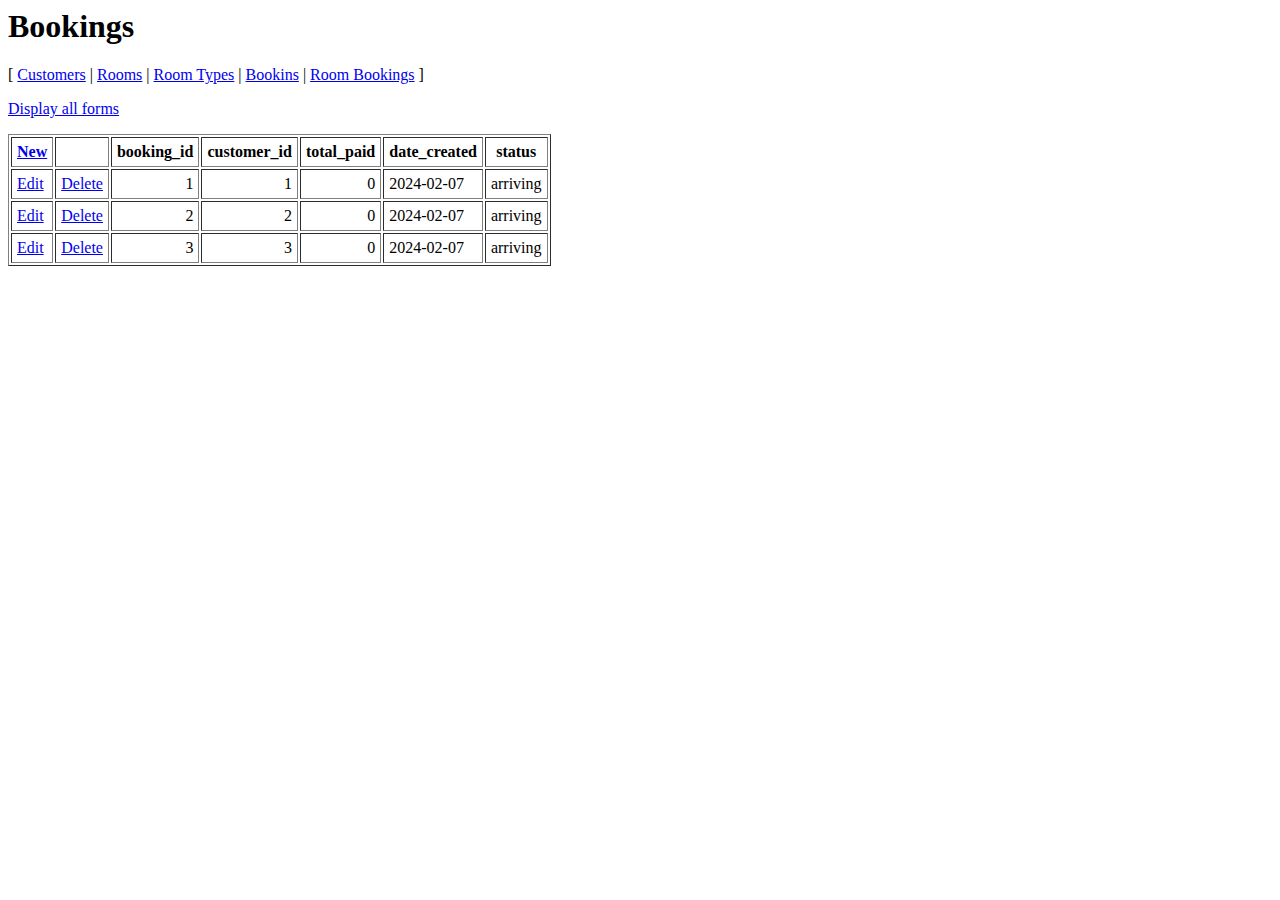
==== bookings.html @ be417090 "Create bookings.html" ====
<html>
<head>
<title>Bookings</title>
<link href="style.css" rel="stylesheet" type="text/css" />
<script language="JavaScript">
		function showform(dowhat) {
			/*
			* four DIVS: browse, insert, update, delete
			* this function sets one visible the others not
			*/
			if (dowhat == 'insert'){
				document.getElementById('browse').style.display = 'none';
				document.getElementById('insert').style.display = 'block';
				document.getElementById('update').style.display = 'none';
				document.getElementById('delete').style.display = 'none';
			}
			else if (dowhat == 'update'){
				document.getElementById('browse').style.display = 'none';
				document.getElementById('insert').style.display = 'none';
				document.getElementById('update').style.display = 'block';
				document.getElementById('delete').style.display = 'none';
			}
			else if (dowhat == 'delete'){
				document.getElementById('browse').style.display = 'none';
				document.getElementById('insert').style.display = 'none';
				document.getElementById('update').style.display = 'none';
				document.getElementById('delete').style.display = 'block';
			}
      else if (dowhat == 'all'){
				document.getElementById('browse').style.display = 'block';
				document.getElementById('insert').style.display = 'block';
				document.getElementById('update').style.display = 'block';
				document.getElementById('delete').style.display = 'block';
			}
			else { //by default display browse
				document.getElementById('browse').style.display = 'block';
				document.getElementById('insert').style.display = 'none';
				document.getElementById('update').style.display = 'none';
				document.getElementById('delete').style.display = 'none';
			}
		}
    function newBooking() { showform('insert'); }
    function updateBooking(bid) { showform('update'); }
    function deleteBooking(bid) { showform ('delete'); }
    function browseBookings() { showform ('browse'); }
    function showAll() { showform ('all'); }
</script>
</head>

<body onload="browseBookings()">
<h1>Bookings</h1>

[ <a href="customers.html">Customers</a> | <a href="rooms.html">Rooms</a> | <a href="room_types.html">Room Types</a>  | <a href="bookings">Bookins</a>  | <a href="room_bookings.html">Room Bookings</a> ]

<div id="browse">
<p><a href="#" onClick="showAll()">Display all forms</a> </p>
<table border="1" cellpadding="5">
  <tr>
    <th><a href="#" onClick="newBooking()">New</a></th>
    <th></th>
    <th>booking_id</th>
    <th>customer_id</th>
    <th>total_paid</th>
    <th>date_created</th>
    <th>status</th>
  </tr>
  <tr>
    <td><a href="#" onClick="updateBooking('this.booking_id')">Edit</a></td>
    <td><a href="#" onclick="deleteBooking('this.booking_id')">Delete</a></td>
    <td align="right" >1</td>
    <td align="right" >1</td>
    <td align="right" >0</td>
    <td>2024-02-07</td>
    <td>arriving</td>
  </tr>
  <tr>
    <td><a href="#" onClick="updateBooking('this.booking_id')">Edit</a></td>
    <td><a href="#" onclick="deleteBooking('this.booking_id')">Delete</a></td>
    <td align="right" >2</td>
    <td align="right" >2</td>
    <td align="right" >0</td>
    <td>2024-02-07</td>
    <td>arriving</td>
  </tr>
  <tr>
    <td><a href="#" onClick="updateBooking('this.booking_id')">Edit</a></td>
    <td><a href="#" onclick="deleteBooking('this.booking_id')">Delete</a></td>
    <td align="right" >3</td>
    <td align="right" >3</td>
    <td align="right" >0</td>
    <td>2024-02-07</td>
    <td>arriving</td>
  </tr>
</table>
<p>&nbsp;</p>
</div> <!-- browse -->
<div id="insert">
    <form method="POST" id="addBooking">
        <legend><strong>Add Booking</strong></legend>
          <fieldset class="fields">
            <label> Customer ID </label> <input type="text" name="customer_id">
            <label> Total Paid</label> <input type="text" name="total_paid">
            <label> Date </label> <input type="date" name="date_created">
            <label> Status</label> <select name="status"> 
              <option value="0">&nbsp;</option>
              <option value="1">arriving</option>
              <option value="2">checkedin unpaid</option>
              <option value="3">checkedin paid</option>
              <option value="3">checked out</option>
              </select>
        </fieldset>
          <input class="btn" type="submit" id="addBooking" value="Add Booking">
          <input class="btn" type="button" value="Cancel" onClick="browseBookings()">
	</form> 
</div><!-- insert -->
<p>&nbsp;</p>
<div id="update">
    <form method="POST" id="UpdateBooking">
        <legend><strong>Update Booking</strong></legend>
          <fieldset class="fields">
          <input type="hidden" name="booking_id" id="updatebooking_id">
            <label> Customer ID </label> <input type="text" name="customer_id">
            <label> Total Paid </label> <input type="text" name="total_paid">
            <label> Date </label> <input type="date" name="date_created">
            <label> Status</label> <select name="status"> 
              <option value="0">&nbsp;</option>
              <option value="1">arriving</option>
              <option value="2">checkedin unpaid</option>
              <option value="3">checkedin paid</option>
              <option value="3">checked out</option>
              </select>  
          </fieldset>
          <input class="btn" type="submit" id="UpdateSaveBooking" value="Save Update Booking">
          <input class="btn" type="button" value="Cancel" onClick="browseBookings()">
	</form> 
</div><!-- update -->
<p>&nbsp;</p>
<div id="delete" style="display: block">
  <form method="POST" id="deleteBooking">
      <legend><strong>Delete Booking</strong></legend>
          <fieldset class="fields">
          <p>Are you sure you wish to delete the following?</p>
          <input type="hidden" name="booking_id" id="deletebooking_id" value="1">
          <label><strong>ID:</strong></label> 
            <label> <strong>Customer</strong> </label>
            
    </fieldset>
    <input class="btn" type="submit" id="DeleteBooking" value="Delete Booking">
          <input class="btn" type="button" value="Cancel" onClick="browseBookings()">
  </form> 
</div><!-- delete -->

</body>
</html>
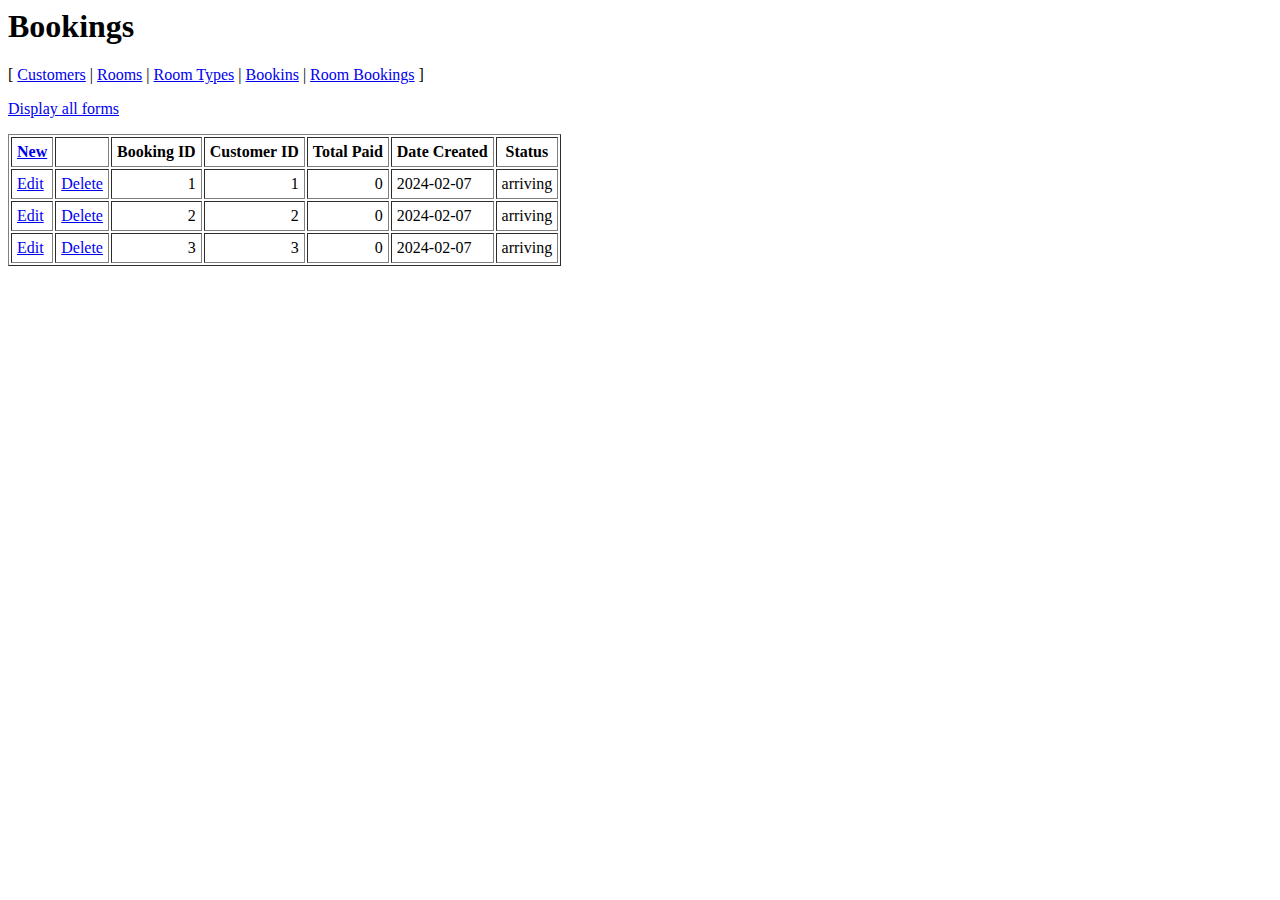
==== commit 740ca9a7: "Create rooms.html" ====
--- a/bookings.html
+++ b/bookings.html
@@ -58,11 +58,11 @@
   <tr>
     <th><a href="#" onClick="newBooking()">New</a></th>
     <th></th>
-    <th>booking_id</th>
-    <th>customer_id</th>
-    <th>total_paid</th>
-    <th>date_created</th>
-    <th>status</th>
+    <th>Booking ID</th>
+    <th>Customer ID</th>
+    <th>Total Paid</th>
+    <th>Date Created</th>
+    <th>Status</th>
   </tr>
   <tr>
     <td><a href="#" onClick="updateBooking('this.booking_id')">Edit</a></td>
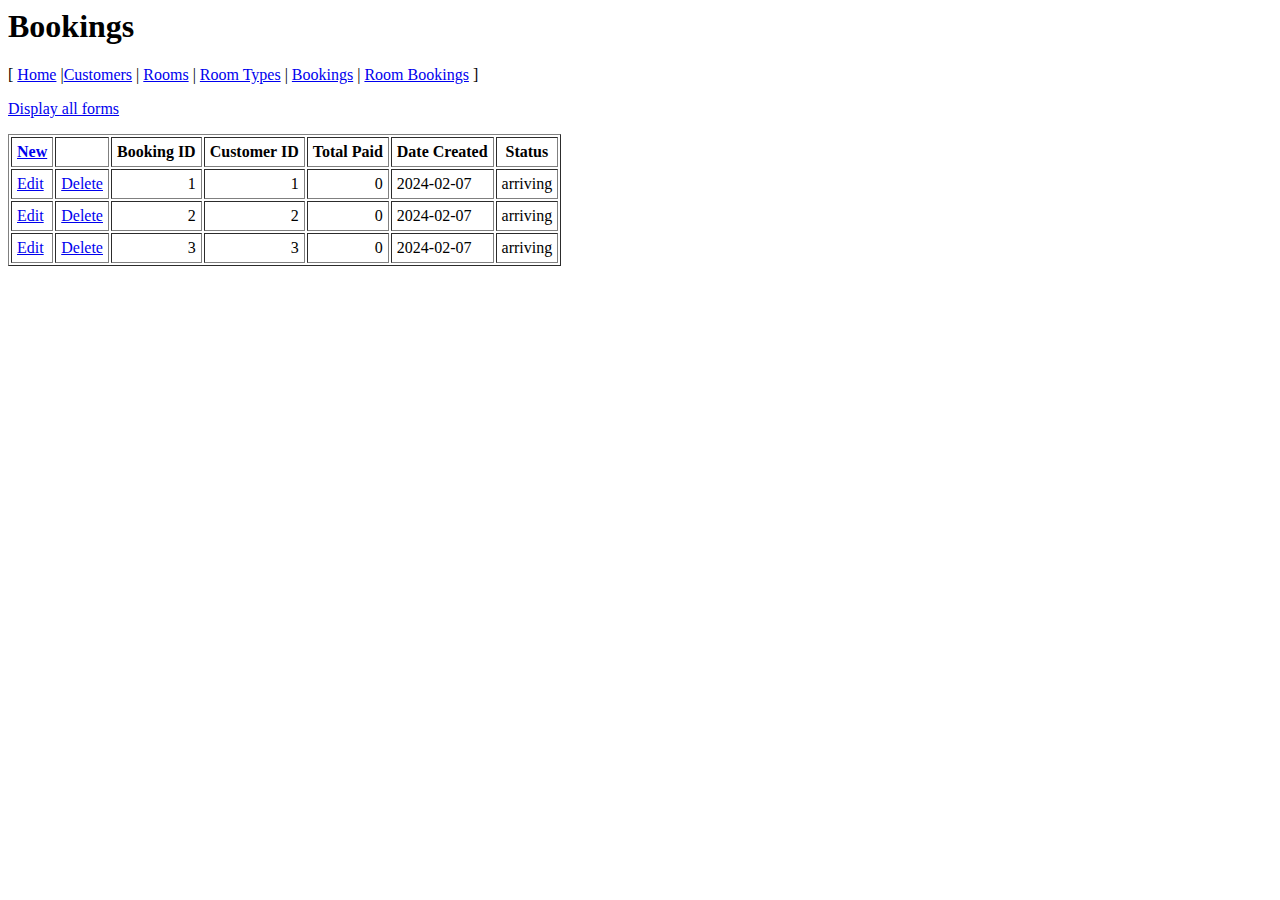
==== commit b04ccbdb: "Add index.html page" ====
--- a/bookings.html
+++ b/bookings.html
@@ -26,7 +26,7 @@
 				document.getElementById('update').style.display = 'none';
 				document.getElementById('delete').style.display = 'block';
 			}
-      else if (dowhat == 'all'){
+            else if (dowhat == 'all'){
 				document.getElementById('browse').style.display = 'block';
 				document.getElementById('insert').style.display = 'block';
 				document.getElementById('update').style.display = 'block';
@@ -50,8 +50,9 @@
 <body onload="browseBookings()">
 <h1>Bookings</h1>
 
-[ <a href="customers.html">Customers</a> | <a href="rooms.html">Rooms</a> | <a href="room_types.html">Room Types</a>  | <a href="bookings">Bookins</a>  | <a href="room_bookings.html">Room Bookings</a> ]
-
+[ <a href="index.html">Home</a> |<a href="customers.html">Customers</a> | <a href="rooms.html">Rooms</a> | <a href="room_types.html">Room Types</a>  |
+ <a href="bookings.html">Bookings</a>  | <a href="room_bookings.html">Room Bookings</a> ]
+ 
 <div id="browse">
 <p><a href="#" onClick="showAll()">Display all forms</a> </p>
 <table border="1" cellpadding="5">
@@ -139,10 +140,10 @@
   <form method="POST" id="deleteBooking">
       <legend><strong>Delete Booking</strong></legend>
           <fieldset class="fields">
-          <p>Are you sure you wish to delete the following?</p>
+          <p>Are you sure you wish to delete the following booking?</p>
           <input type="hidden" name="booking_id" id="deletebooking_id" value="1">
-          <label><strong>ID:</strong></label> 
-            <label> <strong>Customer</strong> </label>
+          <label><strong>Booking ID:</strong></label> 
+
             
     </fieldset>
     <input class="btn" type="submit" id="DeleteBooking" value="Delete Booking">
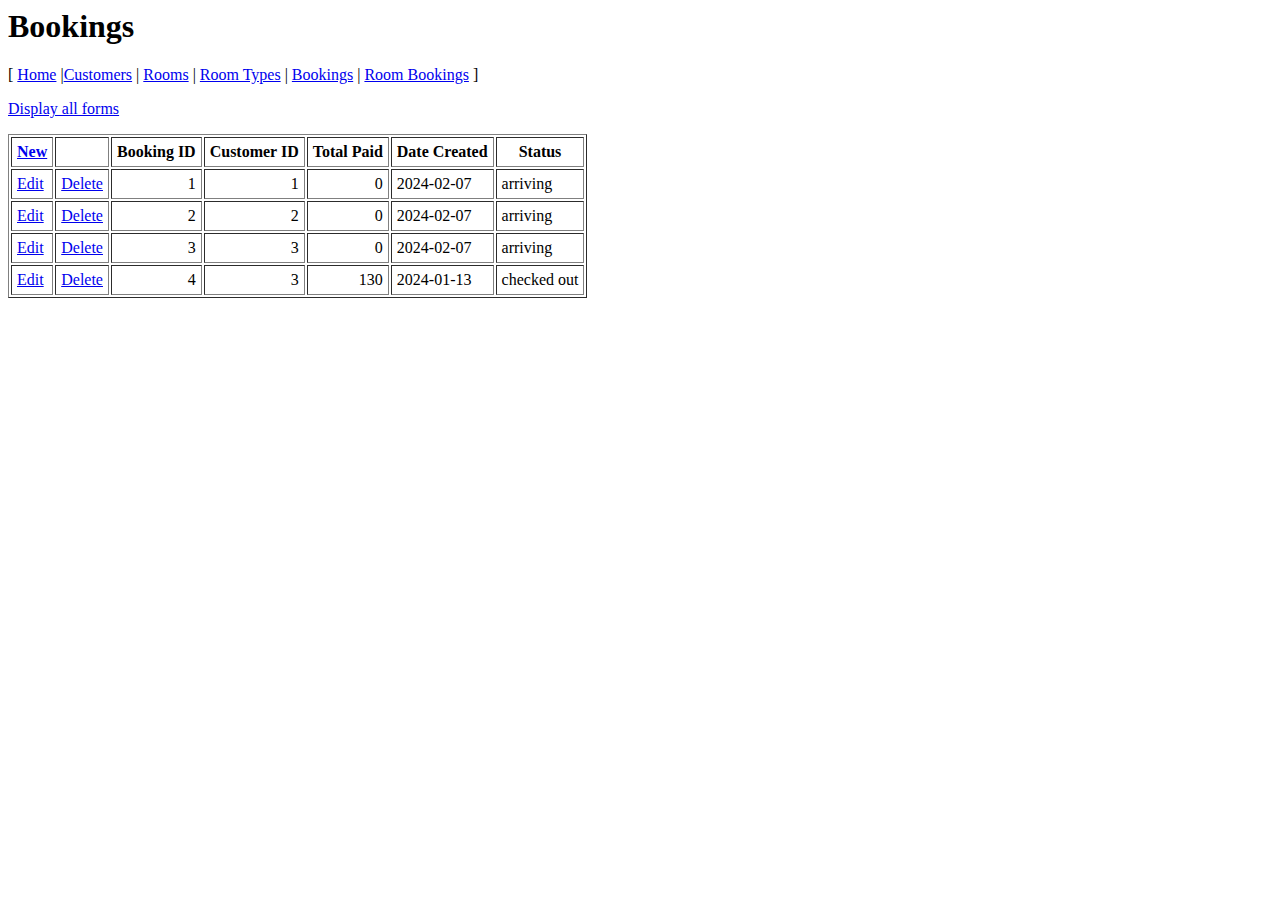
==== commit 4fe24353: "Correct files this time" ====
--- a/bookings.html
+++ b/bookings.html
@@ -1,44 +1,51 @@
+<!--Sources and References: Adapted sample code from Project Step 3 Draft Version Assignment Page;
+used sample website code for BSG database as starting point for all html pages.-->
+
 <html>
 <head>
 <title>Bookings</title>
 <link href="style.css" rel="stylesheet" type="text/css" />
 <script language="JavaScript">
+  /*Determines which forms are shown; default is browseBookings*/
 		function showform(dowhat) {
-			/*
-			* four DIVS: browse, insert, update, delete
-			* this function sets one visible the others not
-			*/
+      
+      /*If 'New' button is clicked, the insert form is shown, and all other forms are hidden*/
 			if (dowhat == 'insert'){
 				document.getElementById('browse').style.display = 'none';
 				document.getElementById('insert').style.display = 'block';
 				document.getElementById('update').style.display = 'none';
 				document.getElementById('delete').style.display = 'none';
 			}
+       /*If 'Edit' button is clicked, the update form is shown, and all other forms are hidden*/
 			else if (dowhat == 'update'){
 				document.getElementById('browse').style.display = 'none';
 				document.getElementById('insert').style.display = 'none';
 				document.getElementById('update').style.display = 'block';
 				document.getElementById('delete').style.display = 'none';
 			}
+       /*If 'Delete' button is clicked, the delete form is shown, and all other forms are hidden*/
 			else if (dowhat == 'delete'){
 				document.getElementById('browse').style.display = 'none';
 				document.getElementById('insert').style.display = 'none';
 				document.getElementById('update').style.display = 'none';
 				document.getElementById('delete').style.display = 'block';
 			}
+      /*If 'display all forms' is clicked, all forms are shown*/
             else if (dowhat == 'all'){
 				document.getElementById('browse').style.display = 'block';
 				document.getElementById('insert').style.display = 'block';
 				document.getElementById('update').style.display = 'block';
 				document.getElementById('delete').style.display = 'block';
 			}
-			else { //by default display browse
+      /*By default, only the data table is displayed*/
+			else {
 				document.getElementById('browse').style.display = 'block';
 				document.getElementById('insert').style.display = 'none';
 				document.getElementById('update').style.display = 'none';
 				document.getElementById('delete').style.display = 'none';
 			}
 		}
+    // Defines the specific functions for each CRUD operation
     function newBooking() { showform('insert'); }
     function updateBooking(bid) { showform('update'); }
     function deleteBooking(bid) { showform ('delete'); }
@@ -50,14 +57,18 @@
 <body onload="browseBookings()">
 <h1>Bookings</h1>
 
+<!--Navigation bar with links to every page-->
 [ <a href="index.html">Home</a> |<a href="customers.html">Customers</a> | <a href="rooms.html">Rooms</a> | <a href="room_types.html">Room Types</a>  |
  <a href="bookings.html">Bookings</a>  | <a href="room_bookings.html">Room Bookings</a> ]
  
+
 <div id="browse">
-<p><a href="#" onClick="showAll()">Display all forms</a> </p>
+<!--Displays all data currently in table-->
+<p><a href="#" onClick="showAll()">Display all forms</a> </p> <!--Event handler for 'Display all forms' button-->
 <table border="1" cellpadding="5">
   <tr>
-    <th><a href="#" onClick="newBooking()">New</a></th>
+    
+    <th><a href="#" onClick="newBooking()">New</a></th> <!--Event handler for 'New' button-->
     <th></th>
     <th>Booking ID</th>
     <th>Customer ID</th>
@@ -66,8 +77,8 @@
     <th>Status</th>
   </tr>
   <tr>
-    <td><a href="#" onClick="updateBooking('this.booking_id')">Edit</a></td>
-    <td><a href="#" onclick="deleteBooking('this.booking_id')">Delete</a></td>
+    <td><a href="#" onClick="updateBooking('this.booking_id')">Edit</a></td> <!--Event handler for 'Edit' button-->
+    <td><a href="#" onclick="deleteBooking('this.booking_id')">Delete</a></td> <!--Event handler for 'Delete' button-->
     <td align="right" >1</td>
     <td align="right" >1</td>
     <td align="right" >0</td>
@@ -92,17 +103,35 @@
     <td>2024-02-07</td>
     <td>arriving</td>
   </tr>
+  <tr>
+    <td><a href="#" onClick="updateBooking('this.booking_id')">Edit</a></td>
+    <td><a href="#" onclick="deleteBooking('this.booking_id')">Delete</a></td>
+    <td align="right" >4</td>
+    <td align="right" >3</td>
+    <td align="right" >130</td>
+    <td>2024-01-13</td>
+    <td>checked out</td>
+  </tr>
 </table>
 <p>&nbsp;</p>
 </div> <!-- browse -->
 <div id="insert">
+  <!--Form to create a new entry in table, can input Customer_ID 
+    from drop down (populated from customers table), total paid, date created, and status.
+  booking_id cannot be input because it is auto-incremented-->
     <form method="POST" id="addBooking">
         <legend><strong>Add Booking</strong></legend>
           <fieldset class="fields">
-            <label> Customer ID </label> <input type="text" name="customer_id">
+            <!--Drop-down menu of current customer ids; sample data for now-->
+            <label> Customer ID </label><select name="customer_id"> 
+              <option value="1">1</option>
+              <option value="2">2</option>
+              <option value="3">3</option>
+              <option value="3">4</option>
+              </select>
             <label> Total Paid</label> <input type="text" name="total_paid">
             <label> Date </label> <input type="date" name="date_created">
-            <label> Status</label> <select name="status"> 
+            <label> Status</label> <select name="status">  <!--Drop-down menu to select customer status-->
               <option value="0">&nbsp;</option>
               <option value="1">arriving</option>
               <option value="2">checkedin unpaid</option>
@@ -110,19 +139,27 @@
               <option value="3">checked out</option>
               </select>
         </fieldset>
-          <input class="btn" type="submit" id="addBooking" value="Add Booking">
-          <input class="btn" type="button" value="Cancel" onClick="browseBookings()">
+        <!--Event handlers for submit and cancel buttons-->
+          <input class="btn" type="submit" id="addBooking" value="Add Booking"> 
+          <input class="btn" type="button" value="Cancel" onClick="browseBookings()"> 
 	</form> 
 </div><!-- insert -->
 <p>&nbsp;</p>
 <div id="update">
+    <!--Form to update info in an entry in table; can update amount paid and status-->
     <form method="POST" id="UpdateBooking">
         <legend><strong>Update Booking</strong></legend>
           <fieldset class="fields">
           <input type="hidden" name="booking_id" id="updatebooking_id">
-            <label> Customer ID </label> <input type="text" name="customer_id">
+           <!--Drop-down menu to select customer_id, populated from customers table-->
+            <label> Customer ID </label><select name="customer_id"> 
+              <option value="1">1</option>
+              <option value="2">2</option>
+              <option value="3">3</option>
+              <option value="3">4</option>
+              </select>
             <label> Total Paid </label> <input type="text" name="total_paid">
-            <label> Date </label> <input type="date" name="date_created">
+             <!--Drop-down menu to select status-->
             <label> Status</label> <select name="status"> 
               <option value="0">&nbsp;</option>
               <option value="1">arriving</option>
@@ -131,21 +168,22 @@
               <option value="3">checked out</option>
               </select>  
           </fieldset>
+           <!--Event handlers for submit and cancel buttons-->
           <input class="btn" type="submit" id="UpdateSaveBooking" value="Save Update Booking">
           <input class="btn" type="button" value="Cancel" onClick="browseBookings()">
 	</form> 
 </div><!-- update -->
 <p>&nbsp;</p>
 <div id="delete" style="display: block">
+   <!--Form to delete a booking record-->
   <form method="POST" id="deleteBooking">
       <legend><strong>Delete Booking</strong></legend>
           <fieldset class="fields">
           <p>Are you sure you wish to delete the following booking?</p>
           <input type="hidden" name="booking_id" id="deletebooking_id" value="1">
-          <label><strong>Booking ID:</strong></label> 
-
-            
+          <label><strong>Booking ID: 3</strong></label> <!--Example data-->
     </fieldset>
+    <!--Event handlers for submit and cancel buttons-->
     <input class="btn" type="submit" id="DeleteBooking" value="Delete Booking">
           <input class="btn" type="button" value="Cancel" onClick="browseBookings()">
   </form> 
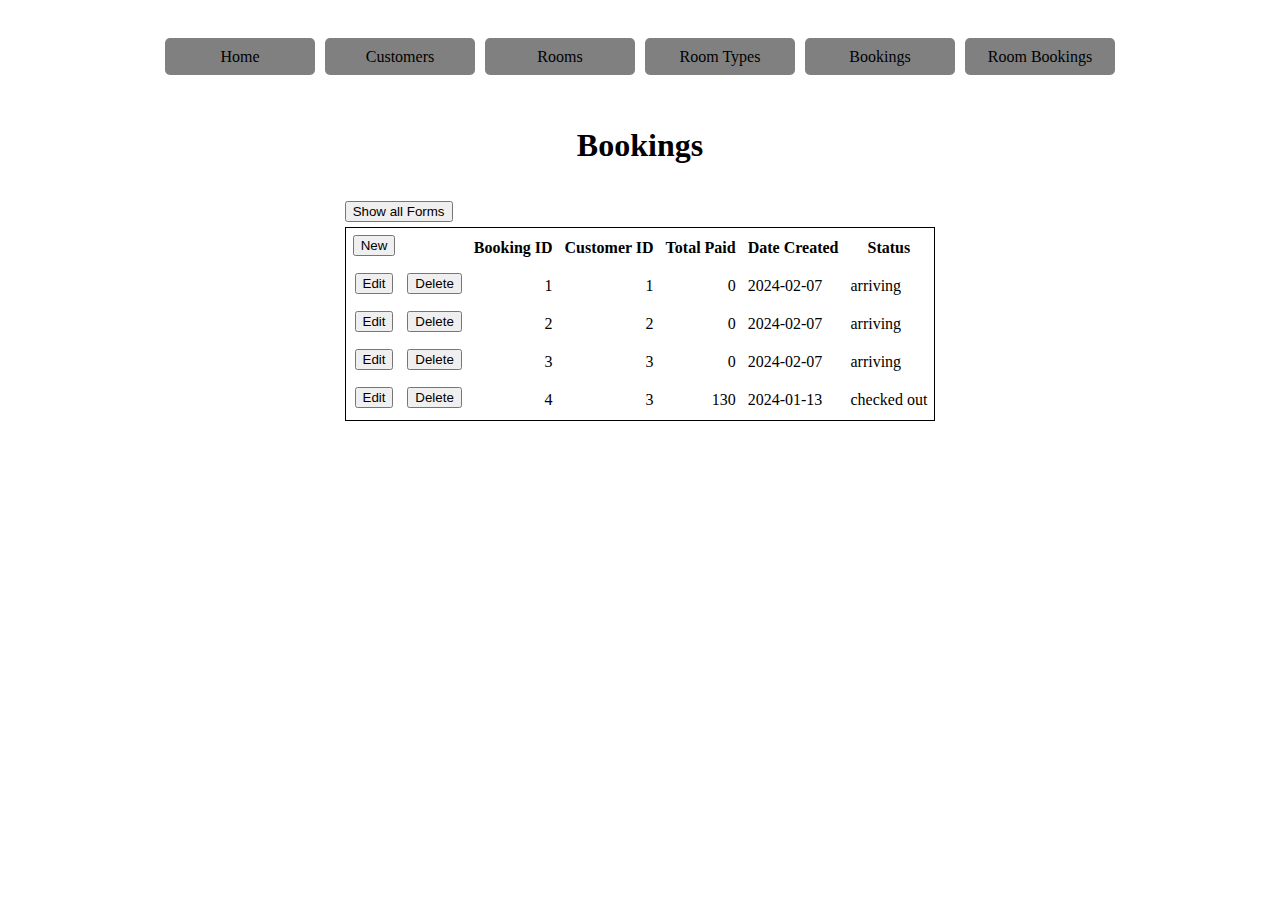
==== commit ed00f9a3: "Syncing files" ====
--- a/bookings.html
+++ b/bookings.html
@@ -4,7 +4,7 @@
 <html>
 <head>
 <title>Bookings</title>
-<link href="style.css" rel="stylesheet" type="text/css" />
+<link rel="stylesheet" href="style.css" type="text/css" />
 <script language="JavaScript">
   /*Determines which forms are shown; default is browseBookings*/
 		function showform(dowhat) {
@@ -55,20 +55,26 @@
 </head>
 
 <body onload="browseBookings()">
-<h1>Bookings</h1>
 
 <!--Navigation bar with links to every page-->
-[ <a href="index.html">Home</a> |<a href="customers.html">Customers</a> | <a href="rooms.html">Rooms</a> | <a href="room_types.html">Room Types</a>  |
- <a href="bookings.html">Bookings</a>  | <a href="room_bookings.html">Room Bookings</a> ]
- 
+<nav>
+  <a href="index.html">Home</a> 
+  <a href="customers.html">Customers</a> 
+  <a href="rooms.html">Rooms</a> 
+  <a href="room_types.html">Room Types</a> 
+  <a href="bookings.html">Bookings</a> 
+  <a href="room_bookings.html">Room Bookings</a> 
+</nav>
+
+<h1>Bookings</h1>
 
 <div id="browse">
 <!--Displays all data currently in table-->
-<p><a href="#" onClick="showAll()">Display all forms</a> </p> <!--Event handler for 'Display all forms' button-->
-<table border="1" cellpadding="5">
+<p><input type="button" href="#"onClick="showAll()" value = "Show all Forms"><!--Event handler for 'Display all forms' button-->
+<table cellpadding="5">
   <tr>
     
-    <th><a href="#" onClick="newBooking()">New</a></th> <!--Event handler for 'New' button-->
+    <th> <input type="button" href="#" onClick="newBooking()" value = "New"></th> <!--Event handler for 'New' button -->
     <th></th>
     <th>Booking ID</th>
     <th>Customer ID</th>
@@ -77,17 +83,17 @@
     <th>Status</th>
   </tr>
   <tr>
-    <td><a href="#" onClick="updateBooking('this.booking_id')">Edit</a></td> <!--Event handler for 'Edit' button-->
-    <td><a href="#" onclick="deleteBooking('this.booking_id')">Delete</a></td> <!--Event handler for 'Delete' button-->
-    <td align="right" >1</td>
+    <th> <input type="button" href="#" onClick="updateBooking('this.booking_id')" value = "Edit"></th> <!--Event handler for 'Edit' button -->
+    <th> <input type="button" href="#" onclick="deleteBooking('this.booking_id')" value = "Delete"></th> <!--Event handler for 'Delete' button -->
+    <td align="right">1</td>
     <td align="right" >1</td>
     <td align="right" >0</td>
     <td>2024-02-07</td>
     <td>arriving</td>
   </tr>
   <tr>
-    <td><a href="#" onClick="updateBooking('this.booking_id')">Edit</a></td>
-    <td><a href="#" onclick="deleteBooking('this.booking_id')">Delete</a></td>
+    <th> <input type="button" href="#" onClick="updateBooking('this.booking_id')" value = "Edit"></th> <!--Event handler for 'Edit' button -->
+    <th> <input type="button" href="#" onclick="deleteBooking('this.booking_id')" value = "Delete"></th> <!--Event handler for 'Delete' button -->
     <td align="right" >2</td>
     <td align="right" >2</td>
     <td align="right" >0</td>
@@ -95,8 +101,8 @@
     <td>arriving</td>
   </tr>
   <tr>
-    <td><a href="#" onClick="updateBooking('this.booking_id')">Edit</a></td>
-    <td><a href="#" onclick="deleteBooking('this.booking_id')">Delete</a></td>
+    <th> <input type="button" href="#" onClick="updateBooking('this.booking_id')" value = "Edit"></th> <!--Event handler for 'Edit' button -->
+    <th> <input type="button" href="#" onclick="deleteBooking('this.booking_id')" value = "Delete"></th> <!--Event handler for 'Delete' button -->
     <td align="right" >3</td>
     <td align="right" >3</td>
     <td align="right" >0</td>
@@ -104,8 +110,8 @@
     <td>arriving</td>
   </tr>
   <tr>
-    <td><a href="#" onClick="updateBooking('this.booking_id')">Edit</a></td>
-    <td><a href="#" onclick="deleteBooking('this.booking_id')">Delete</a></td>
+    <th> <input type="button" href="#" onClick="updateBooking('this.booking_id')" value = "Edit"></th> <!--Event handler for 'Edit' button -->
+    <th> <input type="button" href="#" onclick="deleteBooking('this.booking_id')" value = "Delete"></th> <!--Event handler for 'Delete' button -->
     <td align="right" >4</td>
     <td align="right" >3</td>
     <td align="right" >130</td>
--- a/style.css
+++ b/style.css
@@ -0,0 +1,37 @@
+body {
+    display: flex;
+    flex-direction: column;
+    align-items: center;
+}
+table {
+    border: 1px solid black;
+}
+
+nav {
+    display: flex;
+    align-items: center;
+    justify-content: center;
+    /* background-color:var(--beige-transparent);  */
+    padding: 30px 20px; 
+  }
+  
+  nav a {
+    text-decoration: none;
+    color: black;
+    background-color: gray;
+    padding:10px;
+    margin:auto 5px;
+    width:150px;
+    border-radius: 5px;
+    padding: 1%;
+    text-align: center;
+  }
+  
+  nav a:hover {
+    text-decoration: none;
+    color: var(--beige);
+  }
+
+  input{
+    margin-bottom: 5px;
+  }